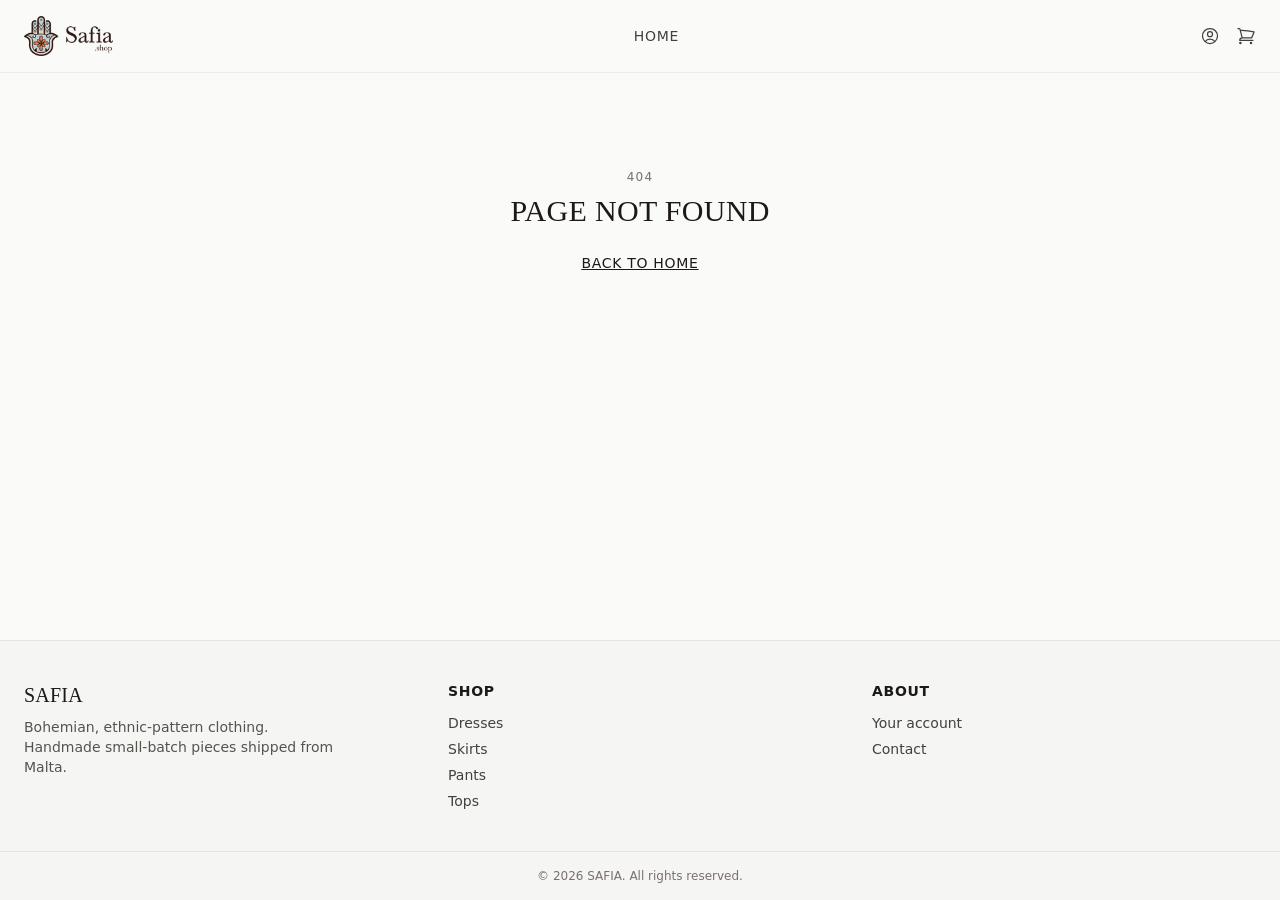
==== index.html @ 8d6dd0ea "v.01" ====
<!doctype html>
<html lang="en">
  <head>
    <meta charset="UTF-8" />
    <link rel="icon" type="image/png" href="/favicon.png" />
    <link rel="apple-touch-icon" href="/favicon.png" />
    <meta name="viewport" content="width=device-width, initial-scale=1.0" />
    <title>SAFIA — Bohemian Clothing</title>
    <meta name="description" content="SAFIA: ethnic-pattern boho clothing, handmade in Malta." />
    <!-- GH Pages SPA redirect: decode the path encoded by 404.html before Vue mounts. -->
    <script>
      (function (l) {
        if (l.search[1] === '/') {
          var decoded = l.search.slice(1).split('&').map(function (s) { return s.replace(/~and~/g, '&'); }).join('?');
          window.history.replaceState(null, null, l.pathname.slice(0, -1) + decoded + l.hash);
        }
      }(window.location));
    </script>
    <script type="module" crossorigin src="/assets/index-BpEAxmx_.js"></script>
    <link rel="stylesheet" crossorigin href="/assets/index-qUcl_6Kd.css">
  </head>
  <body class="bg-stone-50 text-stone-900 antialiased">
    <div id="app"></div>
  </body>
</html>
---- assets/index-qUcl_6Kd.css ----
/*! tailwindcss v4.2.4 | MIT License | https://tailwindcss.com */@layer properties{@supports (((-webkit-hyphens:none)) and (not (margin-trim:inline))) or ((-moz-orient:inline) and (not (color:rgb(from red r g b)))){*,:before,:after,::backdrop{--tw-space-y-reverse:0;--tw-border-style:solid;--tw-gradient-position:initial;--tw-gradient-from:#0000;--tw-gradient-via:#0000;--tw-gradient-to:#0000;--tw-gradient-stops:initial;--tw-gradient-via-stops:initial;--tw-gradient-from-position:0%;--tw-gradient-via-position:50%;--tw-gradient-to-position:100%;--tw-leading:initial;--tw-font-weight:initial;--tw-tracking:initial;--tw-shadow:0 0 #0000;--tw-shadow-color:initial;--tw-shadow-alpha:100%;--tw-inset-shadow:0 0 #0000;--tw-inset-shadow-color:initial;--tw-inset-shadow-alpha:100%;--tw-ring-color:initial;--tw-ring-shadow:0 0 #0000;--tw-inset-ring-color:initial;--tw-inset-ring-shadow:0 0 #0000;--tw-ring-inset:initial;--tw-ring-offset-width:0px;--tw-ring-offset-color:#fff;--tw-ring-offset-shadow:0 0 #0000;--tw-backdrop-blur:initial;--tw-backdrop-brightness:initial;--tw-backdrop-contrast:initial;--tw-backdrop-grayscale:initial;--tw-backdrop-hue-rotate:initial;--tw-backdrop-invert:initial;--tw-backdrop-opacity:initial;--tw-backdrop-saturate:initial;--tw-backdrop-sepia:initial;--tw-duration:initial}}}@layer theme{:root,:host{--font-sans:"Inter", ui-sans-serif, system-ui, sans-serif;--font-mono:ui-monospace, SFMono-Regular, Menlo, Monaco, Consolas, "Liberation Mono", "Courier New", monospace;--color-red-600:oklch(57.7% .245 27.325);--color-green-700:oklch(52.7% .154 150.069);--color-stone-50:oklch(98.5% .001 106.423);--color-stone-100:oklch(97% .001 106.424);--color-stone-200:oklch(92.3% .003 48.717);--color-stone-300:oklch(86.9% .005 56.366);--color-stone-400:oklch(70.9% .01 56.259);--color-stone-500:oklch(55.3% .013 58.071);--color-stone-600:oklch(44.4% .011 73.639);--color-stone-700:oklch(37.4% .01 67.558);--color-stone-800:oklch(26.8% .007 34.298);--color-stone-900:oklch(21.6% .006 56.043);--color-stone-950:oklch(14.7% .004 49.25);--color-black:#000;--color-white:#fff;--spacing:.25rem;--container-xs:20rem;--container-md:28rem;--container-xl:36rem;--container-2xl:42rem;--container-3xl:48rem;--container-4xl:56rem;--container-5xl:64rem;--container-6xl:72rem;--container-7xl:80rem;--text-xs:.75rem;--text-xs--line-height:calc(1 / .75);--text-sm:.875rem;--text-sm--line-height:calc(1.25 / .875);--text-lg:1.125rem;--text-lg--line-height:calc(1.75 / 1.125);--text-xl:1.25rem;--text-xl--line-height:calc(1.75 / 1.25);--text-2xl:1.5rem;--text-2xl--line-height:calc(2 / 1.5);--text-3xl:1.875rem;--text-3xl--line-height: 1.2 ;--text-4xl:2.25rem;--text-4xl--line-height:calc(2.5 / 2.25);--font-weight-medium:500;--font-weight-semibold:600;--tracking-wider:.05em;--tracking-widest:.1em;--leading-relaxed:1.625;--radius-sm:.25rem;--default-transition-duration:.15s;--default-transition-timing-function:cubic-bezier(.4, 0, .2, 1);--default-font-family:var(--font-sans);--default-mono-font-family:var(--font-mono);--font-display:"Playfair Display", "Cormorant Garamond", Georgia, serif;--color-brand-600:#7a5224;--color-brand-800:#3f2a12}}@layer base{*,:after,:before,::backdrop{box-sizing:border-box;border:0 solid;margin:0;padding:0}::file-selector-button{box-sizing:border-box;border:0 solid;margin:0;padding:0}html,:host{-webkit-text-size-adjust:100%;-moz-tab-size:4;tab-size:4;line-height:1.5;font-family:var(--default-font-family,ui-sans-serif, system-ui, sans-serif, "Apple Color Emoji", "Segoe UI Emoji", "Segoe UI Symbol", "Noto Color Emoji");font-feature-settings:var(--default-font-feature-settings,normal);font-variation-settings:var(--default-font-variation-settings,normal);-webkit-tap-highlight-color:transparent}hr{height:0;color:inherit;border-top-width:1px}abbr:where([title]){-webkit-text-decoration:underline dotted;text-decoration:underline dotted}h1,h2,h3,h4,h5,h6{font-size:inherit;font-weight:inherit}a{color:inherit;-webkit-text-decoration:inherit;text-decoration:inherit}b,strong{font-weight:bolder}code,kbd,samp,pre{font-family:var(--default-mono-font-family,ui-monospace, SFMono-Regular, Menlo, Monaco, Consolas, "Liberation Mono", "Courier New", monospace);font-feature-settings:var(--default-mono-font-feature-settings,normal);font-variation-settings:var(--default-mono-font-variation-settings,normal);font-size:1em}small{font-size:80%}sub,sup{vertical-align:baseline;font-size:75%;line-height:0;position:relative}sub{bottom:-.25em}sup{top:-.5em}table{text-indent:0;border-color:inherit;border-collapse:collapse}:-moz-focusring{outline:auto}progress{vertical-align:baseline}summary{display:list-item}ol,ul,menu{list-style:none}img,svg,video,canvas,audio,iframe,embed,object{vertical-align:middle;display:block}img,video{max-width:100%;height:auto}button,input,select,optgroup,textarea{font:inherit;font-feature-settings:inherit;font-variation-settings:inherit;letter-spacing:inherit;color:inherit;opacity:1;background-color:#0000;border-radius:0}::file-selector-button{font:inherit;font-feature-settings:inherit;font-variation-settings:inherit;letter-spacing:inherit;color:inherit;opacity:1;background-color:#0000;border-radius:0}:where(select:is([multiple],[size])) optgroup{font-weight:bolder}:where(select:is([multiple],[size])) optgroup option{padding-inline-start:20px}::file-selector-button{margin-inline-end:4px}::placeholder{opacity:1}@supports (not ((-webkit-appearance:-apple-pay-button))) or (contain-intrinsic-size:1px){::placeholder{color:currentColor}@supports (color:color-mix(in lab,red,red)){::placeholder{color:color-mix(in oklab,currentcolor 50%,transparent)}}}textarea{resize:vertical}::-webkit-search-decoration{-webkit-appearance:none}::-webkit-date-and-time-value{min-height:1lh;text-align:inherit}::-webkit-datetime-edit{display:inline-flex}::-webkit-datetime-edit-fields-wrapper{padding:0}::-webkit-datetime-edit{padding-block:0}::-webkit-datetime-edit-year-field{padding-block:0}::-webkit-datetime-edit-month-field{padding-block:0}::-webkit-datetime-edit-day-field{padding-block:0}::-webkit-datetime-edit-hour-field{padding-block:0}::-webkit-datetime-edit-minute-field{padding-block:0}::-webkit-datetime-edit-second-field{padding-block:0}::-webkit-datetime-edit-millisecond-field{padding-block:0}::-webkit-datetime-edit-meridiem-field{padding-block:0}::-webkit-calendar-picker-indicator{line-height:1}:-moz-ui-invalid{box-shadow:none}button,input:where([type=button],[type=reset],[type=submit]){-webkit-appearance:button;-moz-appearance:button;appearance:button}::file-selector-button{-webkit-appearance:button;-moz-appearance:button;appearance:button}::-webkit-inner-spin-button{height:auto}::-webkit-outer-spin-button{height:auto}[hidden]:where(:not([hidden=until-found])){display:none!important}}@layer components;@layer utilities{.visible{visibility:visible}.absolute{position:absolute}.fixed{position:fixed}.relative{position:relative}.static{position:static}.sticky{position:sticky}.inset-0{inset:calc(var(--spacing) * 0)}.inset-x-0{inset-inline:calc(var(--spacing) * 0)}.-top-2{top:calc(var(--spacing) * -2)}.top-0{top:calc(var(--spacing) * 0)}.-right-2{right:calc(var(--spacing) * -2)}.right-0{right:calc(var(--spacing) * 0)}.bottom-0{bottom:calc(var(--spacing) * 0)}.z-30{z-index:30}.z-50{z-index:50}.mx-auto{margin-inline:auto}.mt-1{margin-top:calc(var(--spacing) * 1)}.mt-2{margin-top:calc(var(--spacing) * 2)}.mt-3{margin-top:calc(var(--spacing) * 3)}.mt-4{margin-top:calc(var(--spacing) * 4)}.mt-5{margin-top:calc(var(--spacing) * 5)}.mt-6{margin-top:calc(var(--spacing) * 6)}.mt-8{margin-top:calc(var(--spacing) * 8)}.mt-10{margin-top:calc(var(--spacing) * 10)}.mt-16{margin-top:calc(var(--spacing) * 16)}.mt-24{margin-top:calc(var(--spacing) * 24)}.mb-2{margin-bottom:calc(var(--spacing) * 2)}.mb-3{margin-bottom:calc(var(--spacing) * 3)}.mb-4{margin-bottom:calc(var(--spacing) * 4)}.mb-6{margin-bottom:calc(var(--spacing) * 6)}.mb-8{margin-bottom:calc(var(--spacing) * 8)}.ml-auto{margin-left:auto}.block{display:block}.contents{display:contents}.flex{display:flex}.grid{display:grid}.hidden{display:none}.inline-block{display:inline-block}.table{display:table}.aspect-\[3\/4\]{aspect-ratio:3/4}.aspect-square{aspect-ratio:1}.h-4{height:calc(var(--spacing) * 4)}.h-5{height:calc(var(--spacing) * 5)}.h-10{height:calc(var(--spacing) * 10)}.h-16{height:calc(var(--spacing) * 16)}.h-20{height:calc(var(--spacing) * 20)}.h-28{height:calc(var(--spacing) * 28)}.h-fit{height:fit-content}.h-full{height:100%}.min-h-full{min-height:100%}.w-5{width:calc(var(--spacing) * 5)}.w-12{width:calc(var(--spacing) * 12)}.w-16{width:calc(var(--spacing) * 16)}.w-24{width:calc(var(--spacing) * 24)}.w-auto{width:auto}.w-full{width:100%}.max-w-2xl{max-width:var(--container-2xl)}.max-w-3xl{max-width:var(--container-3xl)}.max-w-4xl{max-width:var(--container-4xl)}.max-w-5xl{max-width:var(--container-5xl)}.max-w-6xl{max-width:var(--container-6xl)}.max-w-7xl{max-width:var(--container-7xl)}.max-w-md{max-width:var(--container-md)}.max-w-xl{max-width:var(--container-xl)}.max-w-xs{max-width:var(--container-xs)}.min-w-4{min-width:calc(var(--spacing) * 4)}.min-w-12{min-width:calc(var(--spacing) * 12)}.flex-1{flex:1}.shrink-0{flex-shrink:0}.grid-cols-2{grid-template-columns:repeat(2,minmax(0,1fr))}.grid-cols-5{grid-template-columns:repeat(5,minmax(0,1fr))}.flex-col{flex-direction:column}.flex-wrap{flex-wrap:wrap}.items-center{align-items:center}.items-start{align-items:flex-start}.justify-between{justify-content:space-between}.justify-center{justify-content:center}.gap-2{gap:calc(var(--spacing) * 2)}.gap-3{gap:calc(var(--spacing) * 3)}.gap-4{gap:calc(var(--spacing) * 4)}.gap-6{gap:calc(var(--spacing) * 6)}.gap-8{gap:calc(var(--spacing) * 8)}.gap-10{gap:calc(var(--spacing) * 10)}:where(.space-y-1\.5>:not(:last-child)){--tw-space-y-reverse:0;margin-block-start:calc(calc(var(--spacing) * 1.5) * var(--tw-space-y-reverse));margin-block-end:calc(calc(var(--spacing) * 1.5) * calc(1 - var(--tw-space-y-reverse)))}:where(.space-y-3>:not(:last-child)){--tw-space-y-reverse:0;margin-block-start:calc(calc(var(--spacing) * 3) * var(--tw-space-y-reverse));margin-block-end:calc(calc(var(--spacing) * 3) * calc(1 - var(--tw-space-y-reverse)))}:where(.space-y-4>:not(:last-child)){--tw-space-y-reverse:0;margin-block-start:calc(calc(var(--spacing) * 4) * var(--tw-space-y-reverse));margin-block-end:calc(calc(var(--spacing) * 4) * calc(1 - var(--tw-space-y-reverse)))}:where(.space-y-6>:not(:last-child)){--tw-space-y-reverse:0;margin-block-start:calc(calc(var(--spacing) * 6) * var(--tw-space-y-reverse));margin-block-end:calc(calc(var(--spacing) * 6) * calc(1 - var(--tw-space-y-reverse)))}.overflow-hidden{overflow:hidden}.overflow-y-auto{overflow-y:auto}.rounded{border-radius:.25rem}.rounded-full{border-radius:3.40282e38px}.rounded-sm{border-radius:var(--radius-sm)}.border{border-style:var(--tw-border-style);border-width:1px}.border-t{border-top-style:var(--tw-border-style);border-top-width:1px}.border-b{border-bottom-style:var(--tw-border-style);border-bottom-width:1px}.border-brand-600{border-color:var(--color-brand-600)}.border-brand-800{border-color:var(--color-brand-800)}.border-stone-100{border-color:var(--color-stone-100)}.border-stone-200{border-color:var(--color-stone-200)}.border-stone-200\/70{border-color:#e7e5e4b3}@supports (color:color-mix(in lab,red,red)){.border-stone-200\/70{border-color:color-mix(in oklab,var(--color-stone-200) 70%,transparent)}}.border-stone-300{border-color:var(--color-stone-300)}.border-transparent{border-color:#0000}.bg-black\/40{background-color:#0006}@supports (color:color-mix(in lab,red,red)){.bg-black\/40{background-color:color-mix(in oklab,var(--color-black) 40%,transparent)}}.bg-brand-600{background-color:var(--color-brand-600)}.bg-brand-800{background-color:var(--color-brand-800)}.bg-stone-50{background-color:var(--color-stone-50)}.bg-stone-50\/85{background-color:#fafaf9d9}@supports (color:color-mix(in lab,red,red)){.bg-stone-50\/85{background-color:color-mix(in oklab,var(--color-stone-50) 85%,transparent)}}.bg-stone-100{background-color:var(--color-stone-100)}.bg-stone-200{background-color:var(--color-stone-200)}.bg-white{background-color:var(--color-white)}.bg-gradient-to-t{--tw-gradient-position:to top in oklab;background-image:linear-gradient(var(--tw-gradient-stops))}.from-black\/60{--tw-gradient-from:#0009}@supports (color:color-mix(in lab,red,red)){.from-black\/60{--tw-gradient-from:color-mix(in oklab, var(--color-black) 60%, transparent)}}.from-black\/60{--tw-gradient-stops:var(--tw-gradient-via-stops,var(--tw-gradient-position), var(--tw-gradient-from) var(--tw-gradient-from-position), var(--tw-gradient-to) var(--tw-gradient-to-position))}.to-transparent{--tw-gradient-to:transparent;--tw-gradient-stops:var(--tw-gradient-via-stops,var(--tw-gradient-position), var(--tw-gradient-from) var(--tw-gradient-from-position), var(--tw-gradient-to) var(--tw-gradient-to-position))}.object-cover{object-fit:cover}.p-4{padding:calc(var(--spacing) * 4)}.p-5{padding:calc(var(--spacing) * 5)}.p-6{padding:calc(var(--spacing) * 6)}.px-1{padding-inline:calc(var(--spacing) * 1)}.px-2{padding-inline:calc(var(--spacing) * 2)}.px-3{padding-inline:calc(var(--spacing) * 3)}.px-4{padding-inline:calc(var(--spacing) * 4)}.px-5{padding-inline:calc(var(--spacing) * 5)}.py-0\.5{padding-block:calc(var(--spacing) * .5)}.py-1{padding-block:calc(var(--spacing) * 1)}.py-2{padding-block:calc(var(--spacing) * 2)}.py-3{padding-block:calc(var(--spacing) * 3)}.py-4{padding-block:calc(var(--spacing) * 4)}.py-8{padding-block:calc(var(--spacing) * 8)}.py-10{padding-block:calc(var(--spacing) * 10)}.py-14{padding-block:calc(var(--spacing) * 14)}.py-16{padding-block:calc(var(--spacing) * 16)}.py-20{padding-block:calc(var(--spacing) * 20)}.py-24{padding-block:calc(var(--spacing) * 24)}.pt-3{padding-top:calc(var(--spacing) * 3)}.pt-10{padding-top:calc(var(--spacing) * 10)}.pb-3{padding-bottom:calc(var(--spacing) * 3)}.pb-4{padding-bottom:calc(var(--spacing) * 4)}.text-center{text-align:center}.text-left{text-align:left}.text-right{text-align:right}.font-display{font-family:var(--font-display)}.font-mono{font-family:var(--font-mono)}.text-2xl{font-size:var(--text-2xl);line-height:var(--tw-leading,var(--text-2xl--line-height))}.text-3xl{font-size:var(--text-3xl);line-height:var(--tw-leading,var(--text-3xl--line-height))}.text-lg{font-size:var(--text-lg);line-height:var(--tw-leading,var(--text-lg--line-height))}.text-sm{font-size:var(--text-sm);line-height:var(--tw-leading,var(--text-sm--line-height))}.text-xl{font-size:var(--text-xl);line-height:var(--tw-leading,var(--text-xl--line-height))}.text-xs{font-size:var(--text-xs);line-height:var(--tw-leading,var(--text-xs--line-height))}.text-\[10px\]{font-size:10px}.text-\[11px\]{font-size:11px}.leading-relaxed{--tw-leading:var(--leading-relaxed);line-height:var(--leading-relaxed)}.font-medium{--tw-font-weight:var(--font-weight-medium);font-weight:var(--font-weight-medium)}.font-semibold{--tw-font-weight:var(--font-weight-semibold);font-weight:var(--font-weight-semibold)}.tracking-wider{--tw-tracking:var(--tracking-wider);letter-spacing:var(--tracking-wider)}.tracking-widest{--tw-tracking:var(--tracking-widest);letter-spacing:var(--tracking-widest)}.whitespace-pre-line{white-space:pre-line}.whitespace-pre-wrap{white-space:pre-wrap}.text-brand-600{color:var(--color-brand-600)}.text-green-700{color:var(--color-green-700)}.text-red-600{color:var(--color-red-600)}.text-stone-50{color:var(--color-stone-50)}.text-stone-400{color:var(--color-stone-400)}.text-stone-500{color:var(--color-stone-500)}.text-stone-600{color:var(--color-stone-600)}.text-stone-700{color:var(--color-stone-700)}.text-stone-800{color:var(--color-stone-800)}.text-stone-900{color:var(--color-stone-900)}.text-stone-950{color:var(--color-stone-950)}.text-white{color:var(--color-white)}.uppercase{text-transform:uppercase}.underline{text-decoration-line:underline}.underline-offset-8{text-underline-offset:8px}.antialiased{-webkit-font-smoothing:antialiased;-moz-osx-font-smoothing:grayscale}.shadow-xl{--tw-shadow:0 20px 25px -5px var(--tw-shadow-color,#0000001a), 0 8px 10px -6px var(--tw-shadow-color,#0000001a);box-shadow:var(--tw-inset-shadow),var(--tw-inset-ring-shadow),var(--tw-ring-offset-shadow),var(--tw-ring-shadow),var(--tw-shadow)}.backdrop-blur{--tw-backdrop-blur:blur(8px);-webkit-backdrop-filter:var(--tw-backdrop-blur,) var(--tw-backdrop-brightness,) var(--tw-backdrop-contrast,) var(--tw-backdrop-grayscale,) var(--tw-backdrop-hue-rotate,) var(--tw-backdrop-invert,) var(--tw-backdrop-opacity,) var(--tw-backdrop-saturate,) var(--tw-backdrop-sepia,);backdrop-filter:var(--tw-backdrop-blur,) var(--tw-backdrop-brightness,) var(--tw-backdrop-contrast,) var(--tw-backdrop-grayscale,) var(--tw-backdrop-hue-rotate,) var(--tw-backdrop-invert,) var(--tw-backdrop-opacity,) var(--tw-backdrop-saturate,) var(--tw-backdrop-sepia,)}.transition{transition-property:color,background-color,border-color,outline-color,text-decoration-color,fill,stroke,--tw-gradient-from,--tw-gradient-via,--tw-gradient-to,opacity,box-shadow,transform,translate,scale,rotate,filter,-webkit-backdrop-filter,backdrop-filter,display,content-visibility,overlay,pointer-events;transition-timing-function:var(--tw-ease,var(--default-transition-timing-function));transition-duration:var(--tw-duration,var(--default-transition-duration))}.duration-500{--tw-duration:.5s;transition-duration:.5s}@media (hover:hover){.group-hover\:scale-\[1\.03\]:is(:where(.group):hover *){scale:1.03}.group-hover\:scale-\[1\.05\]:is(:where(.group):hover *){scale:1.05}.group-hover\:underline:is(:where(.group):hover *){text-decoration-line:underline}.hover\:border-stone-300:hover{border-color:var(--color-stone-300)}.hover\:border-stone-500:hover{border-color:var(--color-stone-500)}.hover\:bg-brand-600:hover{background-color:var(--color-brand-600)}.hover\:bg-stone-50:hover{background-color:var(--color-stone-50)}.hover\:text-red-600:hover{color:var(--color-red-600)}.hover\:text-stone-900:hover{color:var(--color-stone-900)}.hover\:text-stone-950:hover{color:var(--color-stone-950)}.hover\:underline:hover{text-decoration-line:underline}}.disabled\:cursor-not-allowed:disabled{cursor:not-allowed}.disabled\:opacity-40:disabled{opacity:.4}.disabled\:opacity-50:disabled{opacity:.5}.disabled\:opacity-60:disabled{opacity:.6}@media (min-width:40rem){.sm\:col-span-2{grid-column:span 2/span 2}.sm\:grid-cols-2{grid-template-columns:repeat(2,minmax(0,1fr))}.sm\:grid-cols-3{grid-template-columns:repeat(3,minmax(0,1fr))}.sm\:px-6{padding-inline:calc(var(--spacing) * 6)}.sm\:text-4xl{font-size:var(--text-4xl);line-height:var(--tw-leading,var(--text-4xl--line-height))}}@media (min-width:48rem){.md\:flex{display:flex}.md\:grid-cols-2{grid-template-columns:repeat(2,minmax(0,1fr))}.md\:grid-cols-3{grid-template-columns:repeat(3,minmax(0,1fr))}.md\:grid-cols-4{grid-template-columns:repeat(4,minmax(0,1fr))}.md\:grid-cols-\[1fr_320px\]{grid-template-columns:1fr 320px}.md\:grid-cols-\[1fr_340px\]{grid-template-columns:1fr 340px}}@media (min-width:64rem){.lg\:grid-cols-4{grid-template-columns:repeat(4,minmax(0,1fr))}}}html,body,#app{height:100%}body{font-family:var(--font-sans)}.font-display{font-family:var(--font-display);letter-spacing:.01em}.route-fade-enter-active,.route-fade-leave-active{transition:opacity .16s}.route-fade-enter-from,.route-fade-leave-to{opacity:0}@property --tw-space-y-reverse{syntax:"*";inherits:false;initial-value:0}@property --tw-border-style{syntax:"*";inherits:false;initial-value:solid}@property --tw-gradient-position{syntax:"*";inherits:false}@property --tw-gradient-from{syntax:"<color>";inherits:false;initial-value:#0000}@property --tw-gradient-via{syntax:"<color>";inherits:false;initial-value:#0000}@property --tw-gradient-to{syntax:"<color>";inherits:false;initial-value:#0000}@property --tw-gradient-stops{syntax:"*";inherits:false}@property --tw-gradient-via-stops{syntax:"*";inherits:false}@property --tw-gradient-from-position{syntax:"<length-percentage>";inherits:false;initial-value:0%}@property --tw-gradient-via-position{syntax:"<length-percentage>";inherits:false;initial-value:50%}@property --tw-gradient-to-position{syntax:"<length-percentage>";inherits:false;initial-value:100%}@property --tw-leading{syntax:"*";inherits:false}@property --tw-font-weight{syntax:"*";inherits:false}@property --tw-tracking{syntax:"*";inherits:false}@property --tw-shadow{syntax:"*";inherits:false;initial-value:0 0 #0000}@property --tw-shadow-color{syntax:"*";inherits:false}@property --tw-shadow-alpha{syntax:"<percentage>";inherits:false;initial-value:100%}@property --tw-inset-shadow{syntax:"*";inherits:false;initial-value:0 0 #0000}@property --tw-inset-shadow-color{syntax:"*";inherits:false}@property --tw-inset-shadow-alpha{syntax:"<percentage>";inherits:false;initial-value:100%}@property --tw-ring-color{syntax:"*";inherits:false}@property --tw-ring-shadow{syntax:"*";inherits:false;initial-value:0 0 #0000}@property --tw-inset-ring-color{syntax:"*";inherits:false}@property --tw-inset-ring-shadow{syntax:"*";inherits:false;initial-value:0 0 #0000}@property --tw-ring-inset{syntax:"*";inherits:false}@property --tw-ring-offset-width{syntax:"<length>";inherits:false;initial-value:0}@property --tw-ring-offset-color{syntax:"*";inherits:false;initial-value:#fff}@property --tw-ring-offset-shadow{syntax:"*";inherits:false;initial-value:0 0 #0000}@property --tw-backdrop-blur{syntax:"*";inherits:false}@property --tw-backdrop-brightness{syntax:"*";inherits:false}@property --tw-backdrop-contrast{syntax:"*";inherits:false}@property --tw-backdrop-grayscale{syntax:"*";inherits:false}@property --tw-backdrop-hue-rotate{syntax:"*";inherits:false}@property --tw-backdrop-invert{syntax:"*";inherits:false}@property --tw-backdrop-opacity{syntax:"*";inherits:false}@property --tw-backdrop-saturate{syntax:"*";inherits:false}@property --tw-backdrop-sepia{syntax:"*";inherits:false}@property --tw-duration{syntax:"*";inherits:false}
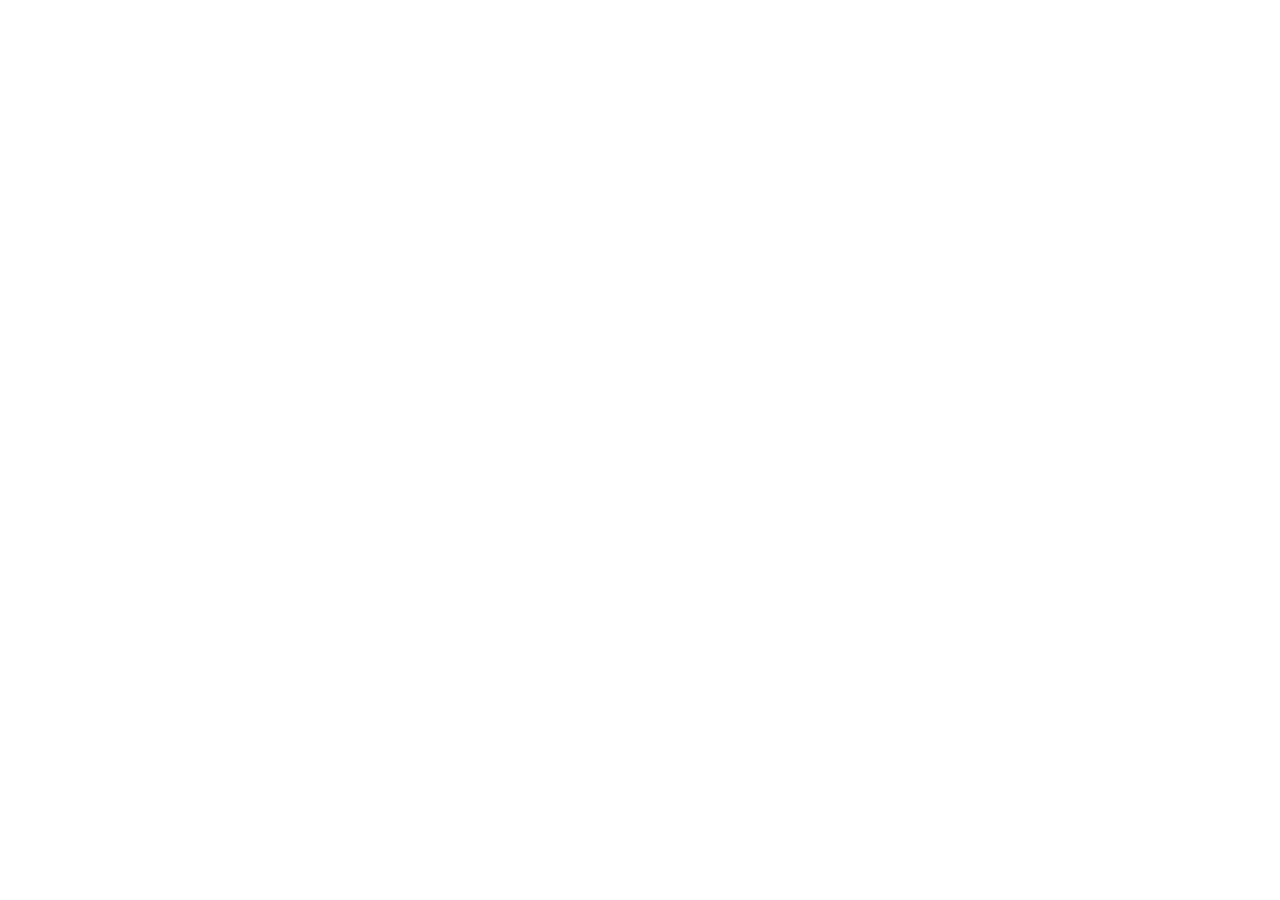
==== commit 7ac7242f: "v0.3.3" ====
--- a/index.html
+++ b/index.html
@@ -2,8 +2,8 @@
 <html lang="en">
   <head>
     <meta charset="UTF-8" />
-    <link rel="icon" type="image/png" href="/favicon.png" />
-    <link rel="apple-touch-icon" href="/favicon.png" />
+    <link rel="icon" type="image/png" href="/website/favicon.png" />
+    <link rel="apple-touch-icon" href="/website/favicon.png" />
     <meta name="viewport" content="width=device-width, initial-scale=1.0" />
     <title>SAFIA — Bohemian Clothing</title>
     <meta name="description" content="SAFIA: ethnic-pattern boho clothing, handmade in Malta." />
@@ -16,8 +16,8 @@
         }
       }(window.location));
     </script>
-    <script type="module" crossorigin src="/assets/index-BpEAxmx_.js"></script>
-    <link rel="stylesheet" crossorigin href="/assets/index-qUcl_6Kd.css">
+    <script type="module" crossorigin src="/website/assets/index-CwC8L6JN.js"></script>
+    <link rel="stylesheet" crossorigin href="/website/assets/index-qUcl_6Kd.css">
   </head>
   <body class="bg-stone-50 text-stone-900 antialiased">
     <div id="app"></div>
